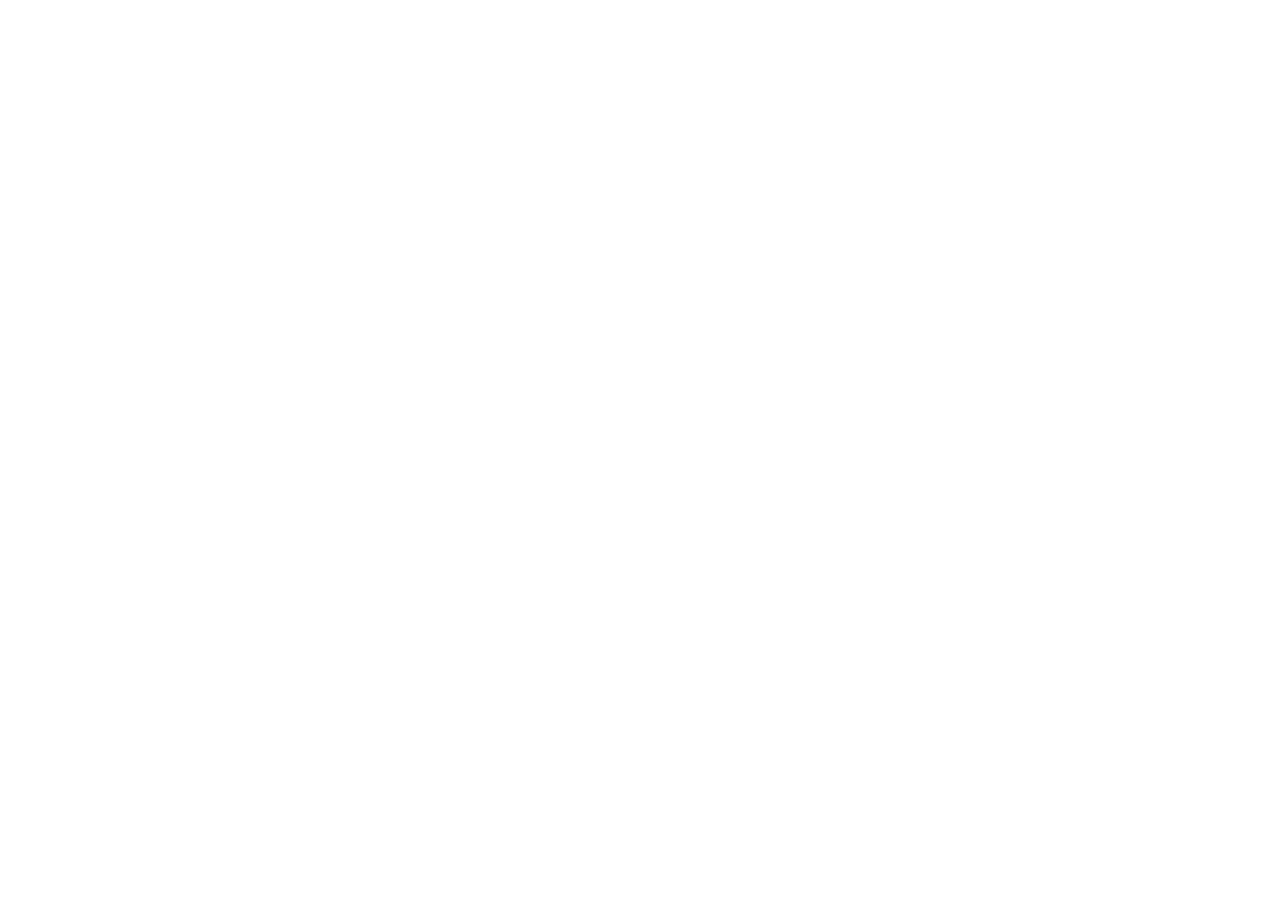
==== index1.html @ 9907c13d "Add files via upload" ====
<!DOCTYPE html>
<html lang="en">
<head>
    <meta charset="UTF-8">
    <meta name="viewport" content="width=device-width, initial-scale=1.0">
    <title>О гайках</title>
</head>
<body>
    <a href="https://ru.wikipedia.org/wiki/Гайка"></a>
</body>
</html>
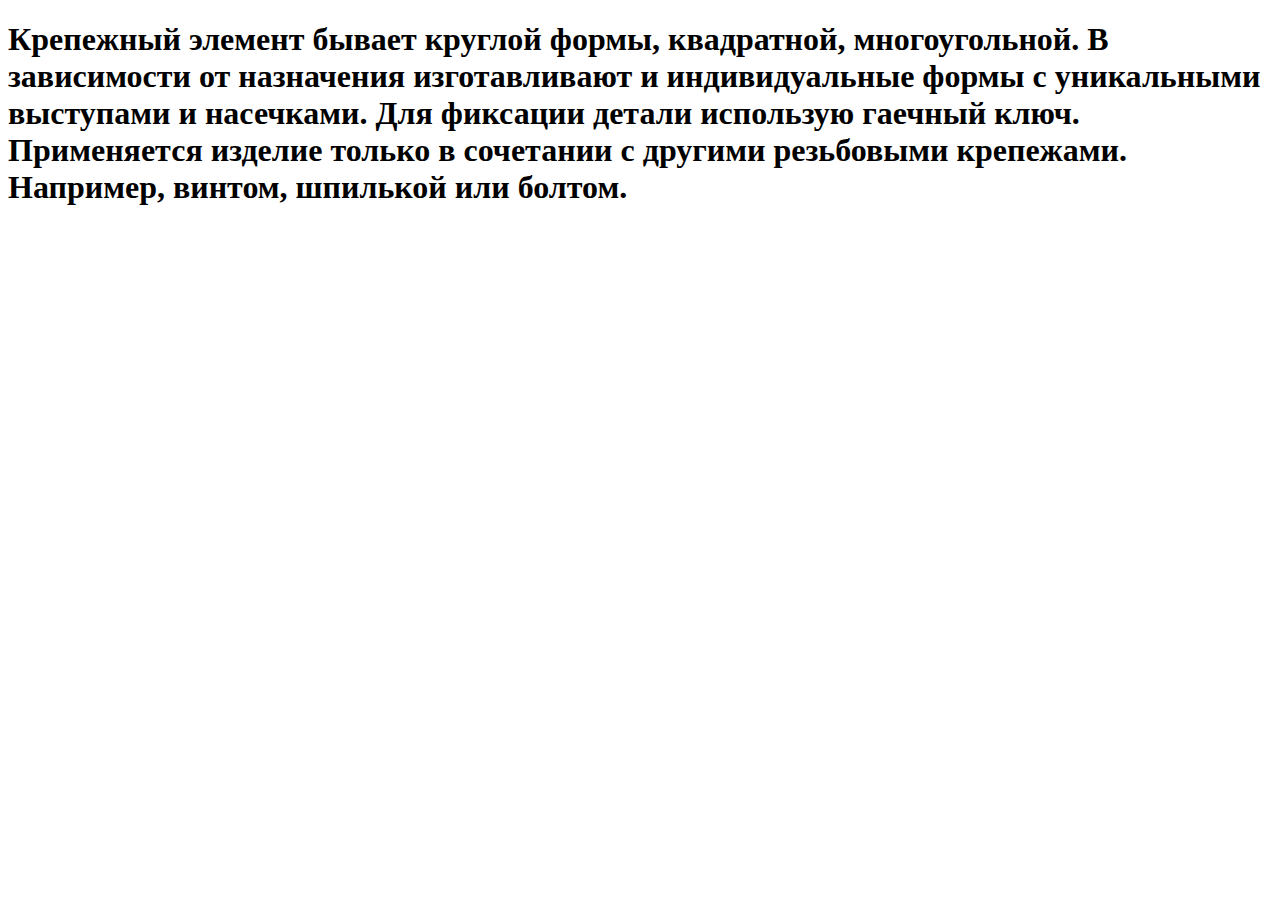
==== commit d8f5a09e: "index1.html" ====
--- a/index1.html
+++ b/index1.html
@@ -6,6 +6,6 @@
     <title>О гайках</title>
 </head>
 <body>
-    <a href="https://ru.wikipedia.org/wiki/Гайка"></a>
+    <h1>Крепежный элемент бывает круглой формы, квадратной, многоугольной. В зависимости от назначения изготавливают и индивидуальные формы с уникальными выступами и насечками. Для фиксации детали использую гаечный ключ. Применяется изделие только в сочетании с другими резьбовыми крепежами. Например, винтом, шпилькой или болтом.</h1>
 </body>
-</html>+</html>
